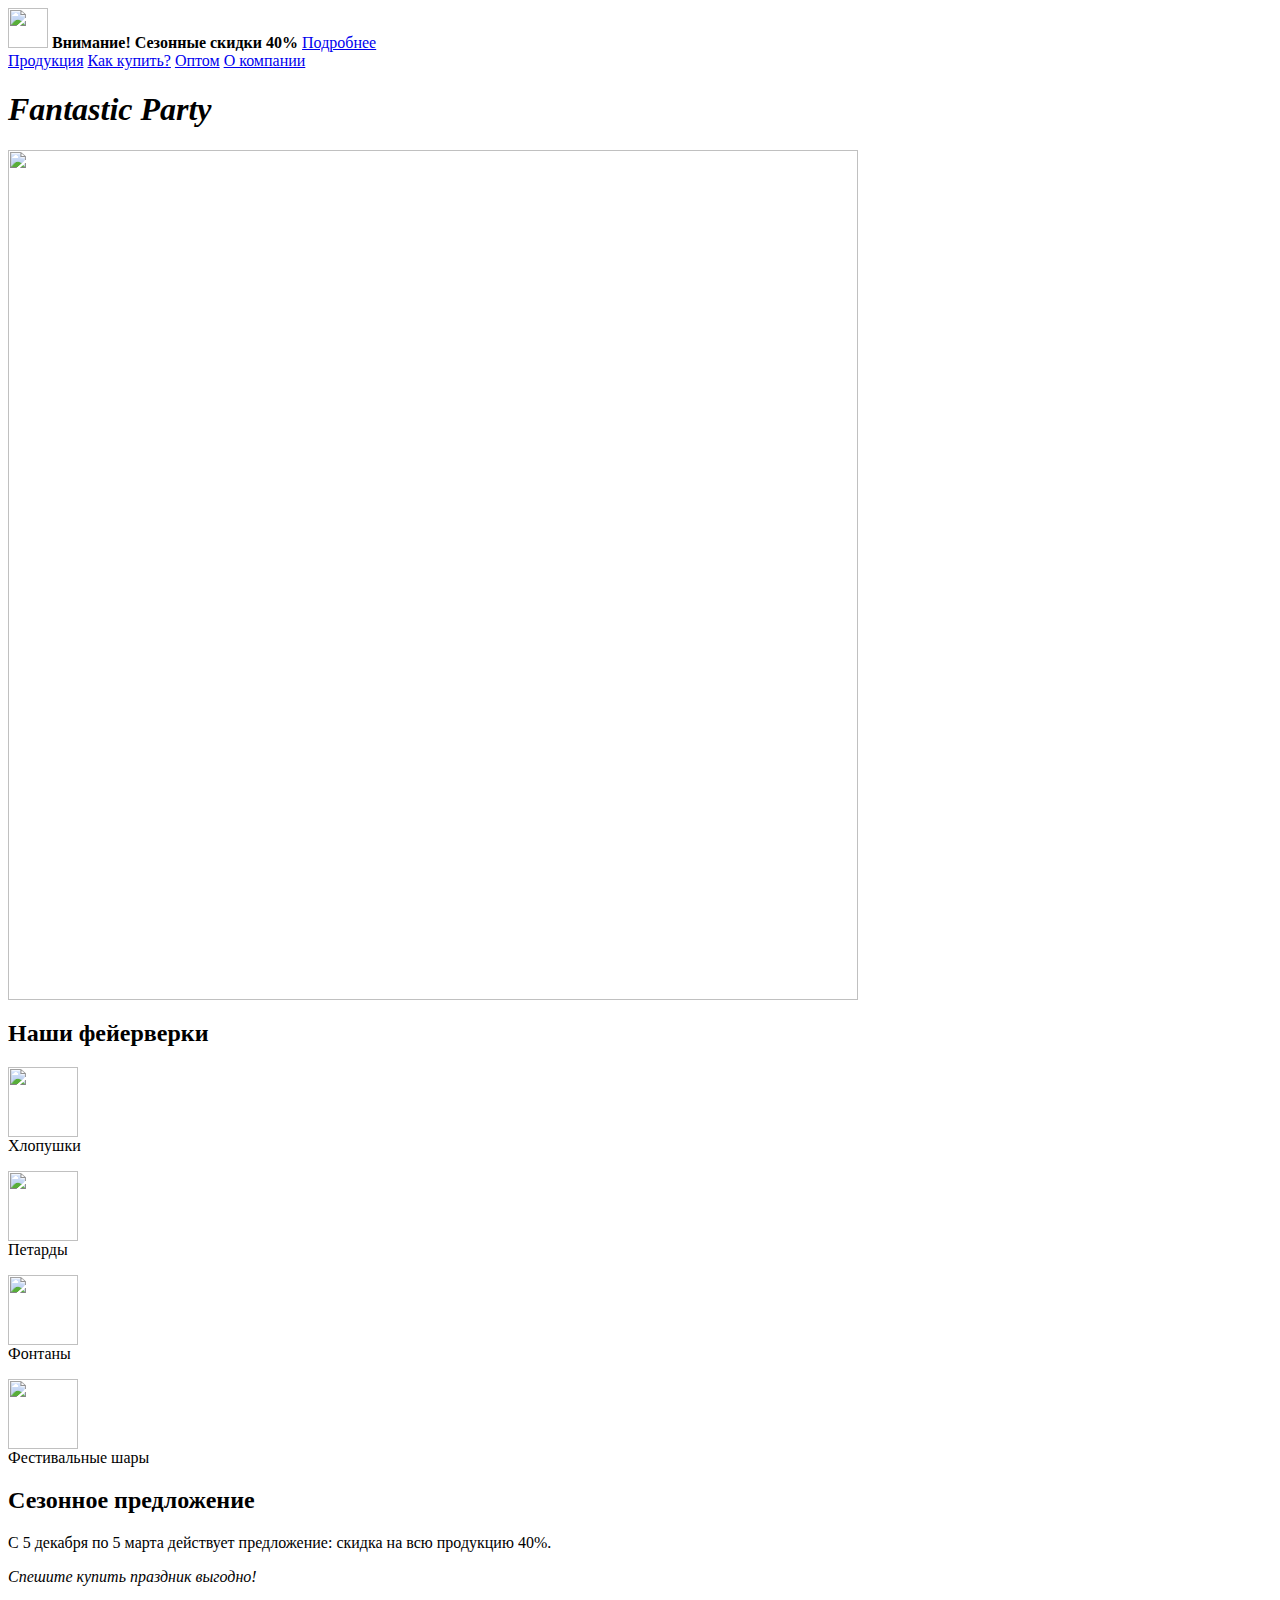
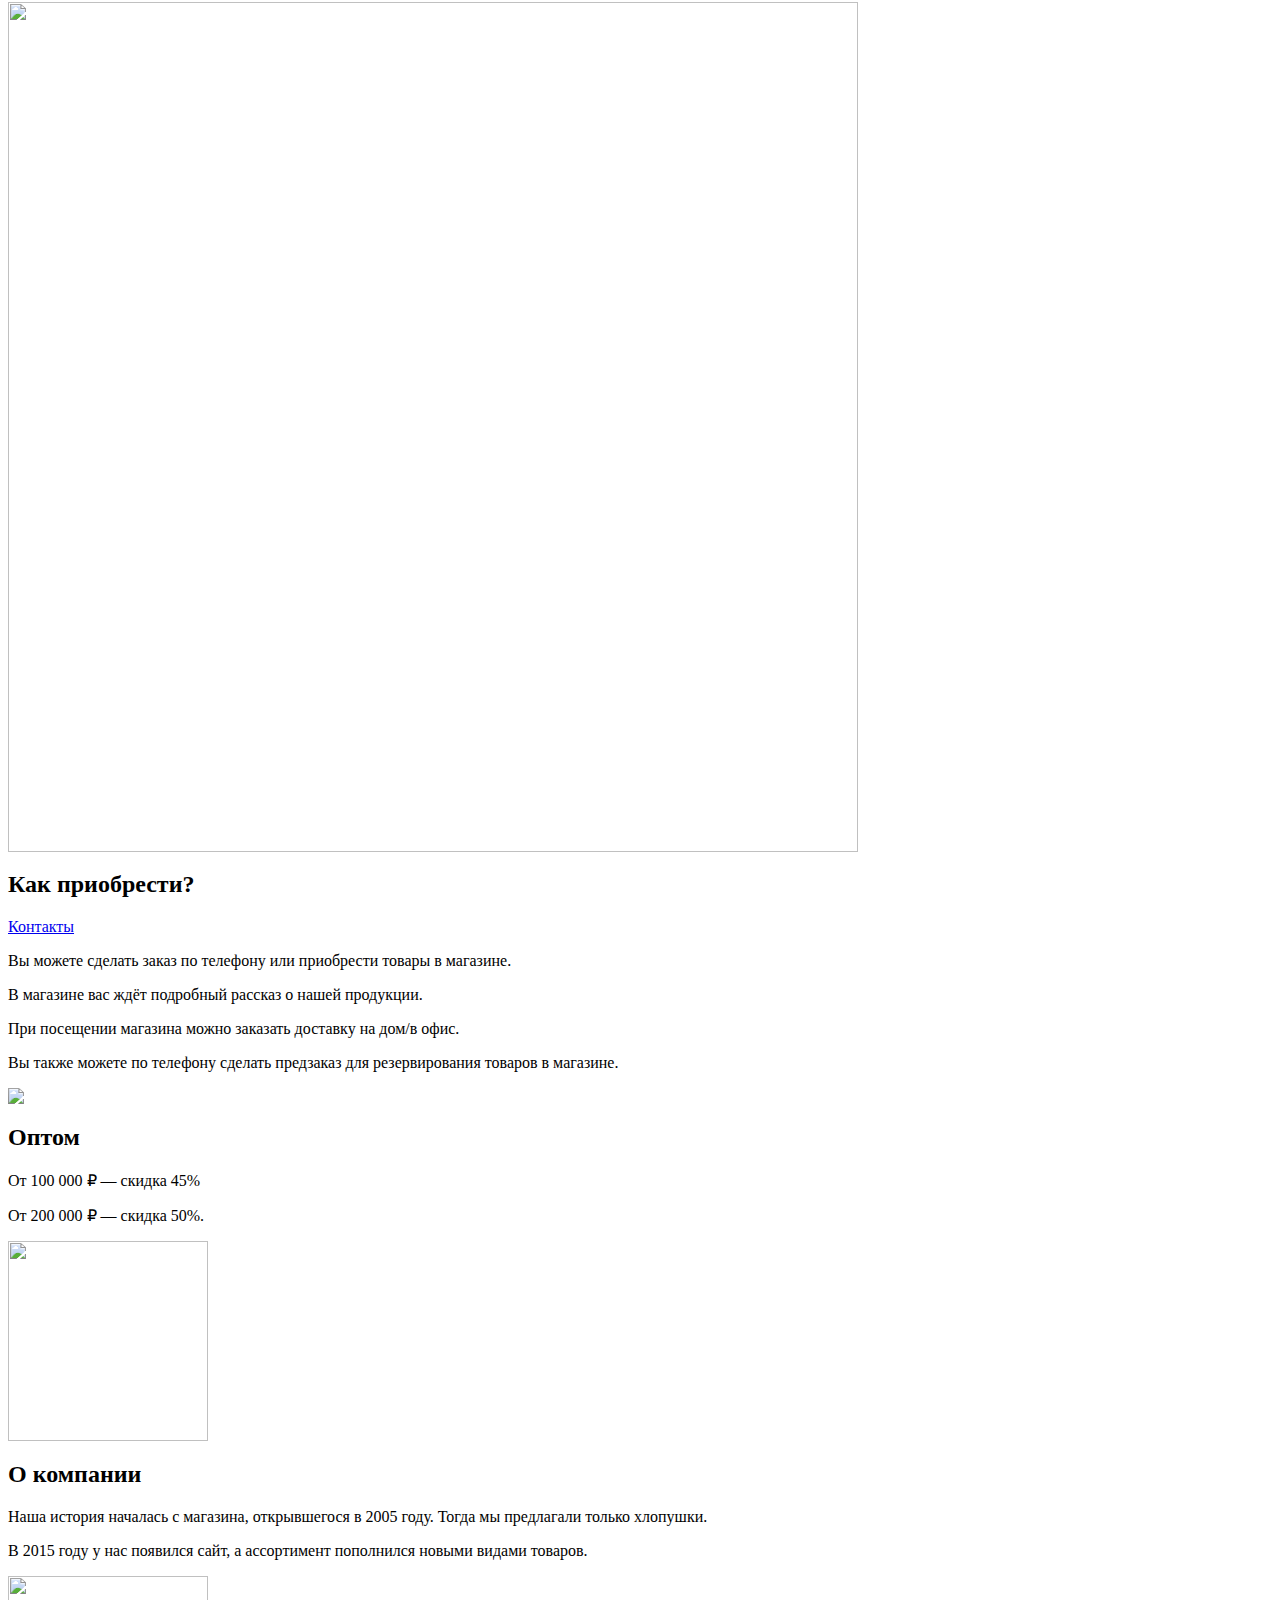
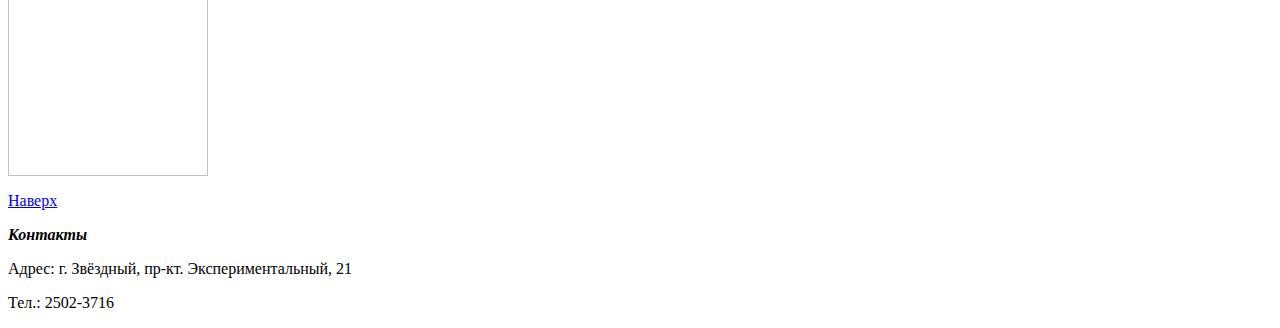
==== index.html @ 53d6efcf "Create index.html" ====
<html>
    <body>
        <header>
            <img id ="logo" src="/uploads/2020/12/logo_0_1607675596.svg" height="40px"/>
            <b>Внимание! Сезонные скидки 40% </b><a href="#discount">Подробнее</a>
        </header>
        <main>
            <nav>
                <a href="#price">Продукция</a>
                <a href="#delivery">Как купить?</a>
                <a href="#wholesale">Оптом</a>
                <a href="#about_us">О компании</a>
            </nav>
            <h1><i>Fantastic Party</i></h1>
            <img src="/uploads/2020/12/fireworks-2731725_1920_0_1607673819.jpg" width="850px"/>
            <h2 id="price">Наши фейерверки</h2>
            <p>
                <p><img src="/uploads/2020/12/%D1%85%D0%BB%D0%BE%D0%BF%D1%83%D1%88%D0%BA%D0%B0_0_1607673818.svg" width="70px"/><br/>Хлопушки</p>
                <p><img src="/uploads/2020/12/%D0%BF%D0%B5%D1%82%D0%B0%D1%80%D0%B4%D0%B0_0_1607673817.svg" width="70px"/><br/>Петарды</p>
                <p><img src="/uploads/2020/12/%D1%84%D0%BE%D0%BD%D1%82%D0%B0%D0%BD_0_1607673817.svg" width="70px"/><br/>Фонтаны</p>
                <p><img src="/uploads/2020/12/%D1%88%D0%B0%D1%80_0_1607673818.svg" width="70px"/><br/>Фестивальные шары</p>
            </p>
            <h2 id="discount">Сезонное предложение</h2>
            <p>С 5 декабря по 5 марта действует предложение: скидка на всю продукцию 40%.</p>
            <p>
                <i>Спешите купить праздник выгодно!</i>
            </p>
            <img src="/uploads/2020/12/%D1%81%D0%B5%D0%B7%D0%BE%D0%BD%D0%BD%D1%8B%D0%B5%20%D1%81%D0%BA%D0%B8%D0%B4%D0%BA%D0%B8_0_1607673818.jpg" width="850px"/>
            <h2 id="delivery">Как приобрести?</h2>
            <a href="#contacts">Контакты</a>
            <p>Вы можете сделать заказ по телефону или приобрести товары в магазине.</p>
            <p>В магазине вас ждёт подробный рассказ о нашей продукции.</p>
            <p>При посещении магазина можно заказать доставку на дом/в офис.</p>
            <p>Вы также можете по телефону сделать предзаказ для резервирования товаров в магазине.</p>
            <img src="/uploads/2020/12/%D0%BF%D0%BE%D0%BA%D1%83%D0%BF%D0%BA%D0%B0_0_1607673818.png"/>
            <h2 id="wholesale">Оптом</h2>
            <p>От 100 000 ₽ — скидка 45%</p>
            <p>От 200 000 ₽ — скидка 50%.</p>
            <img src="/uploads/2020/12/%D0%BE%D0%BF%D1%82_0_1607673818.png" width="200px"/>
            <h2 id="about_us">О компании</h2>
            <p>Наша история началась с магазина, открывшегося в 2005 году. Тогда мы предлагали только хлопушки.</p>
            <p>В 2015 году у нас появился сайт, а ассортимент пополнился новыми видами товаров.</p>
            <img src="/uploads/2020/12/arrows-2023449_1920_0_1607674211.png" width="200px"/><br/>
            <p><a href="#logo">Наверх</a></p>
        </main>
        <footer>
            <p id="contacts"><b><i>Контакты</i></b></p>
            <p>Адрес: г. Звёздный, пр-кт. Экспериментальный, 21</p>
            <p>Тел.: 2502-3716</p>
        </footer>
    </body>
</html>
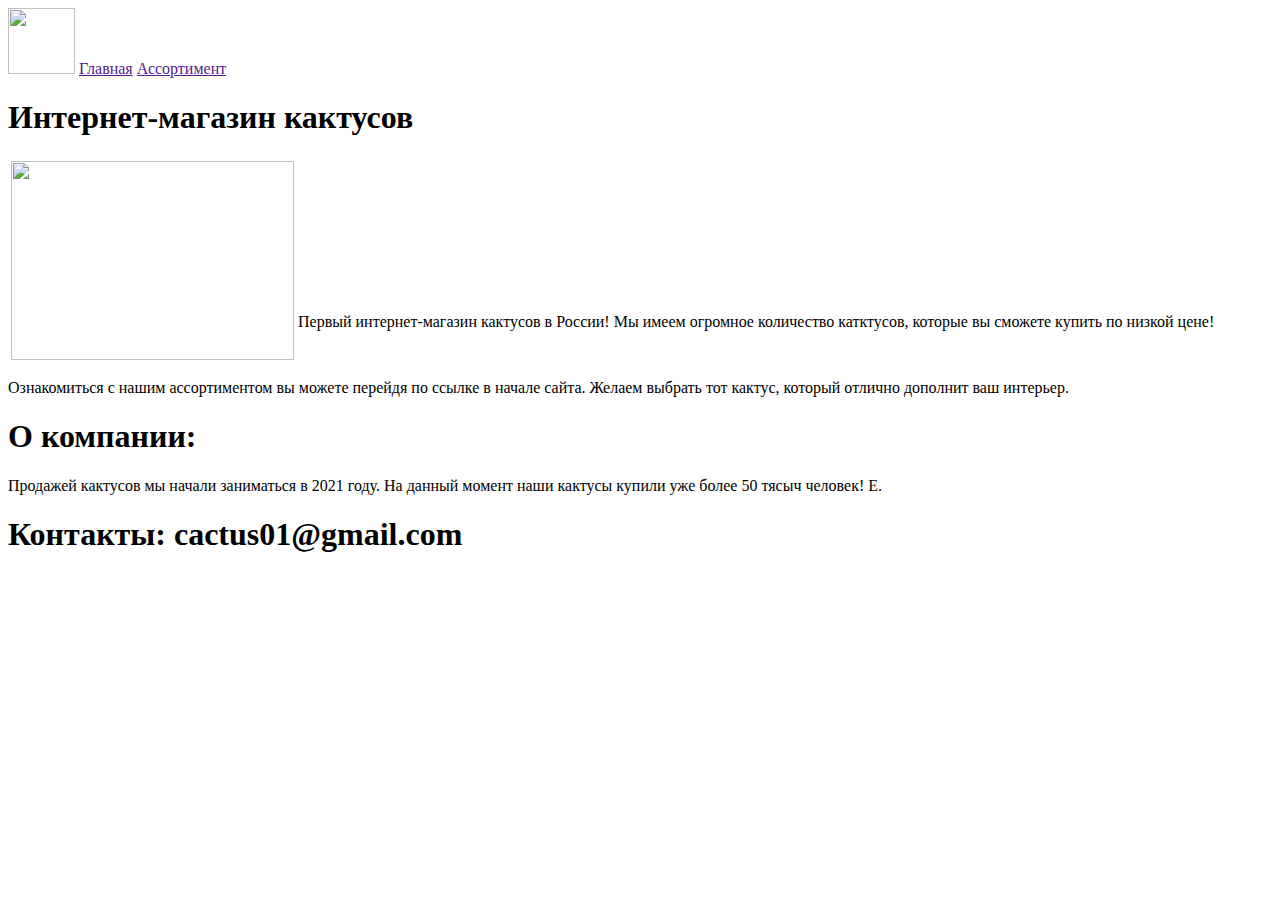
==== commit abbc09d7: "Update index.html" ====
--- a/index.html
+++ b/index.html
@@ -1,52 +1,28 @@
 <html>
-    <body>
-        <header>
-            <img id ="logo" src="/uploads/2020/12/logo_0_1607675596.svg" height="40px"/>
-            <b>Внимание! Сезонные скидки 40% </b><a href="#discount">Подробнее</a>
-        </header>
-        <main>
-            <nav>
-                <a href="#price">Продукция</a>
-                <a href="#delivery">Как купить?</a>
-                <a href="#wholesale">Оптом</a>
-                <a href="#about_us">О компании</a>
-            </nav>
-            <h1><i>Fantastic Party</i></h1>
-            <img src="/uploads/2020/12/fireworks-2731725_1920_0_1607673819.jpg" width="850px"/>
-            <h2 id="price">Наши фейерверки</h2>
-            <p>
-                <p><img src="/uploads/2020/12/%D1%85%D0%BB%D0%BE%D0%BF%D1%83%D1%88%D0%BA%D0%B0_0_1607673818.svg" width="70px"/><br/>Хлопушки</p>
-                <p><img src="/uploads/2020/12/%D0%BF%D0%B5%D1%82%D0%B0%D1%80%D0%B4%D0%B0_0_1607673817.svg" width="70px"/><br/>Петарды</p>
-                <p><img src="/uploads/2020/12/%D1%84%D0%BE%D0%BD%D1%82%D0%B0%D0%BD_0_1607673817.svg" width="70px"/><br/>Фонтаны</p>
-                <p><img src="/uploads/2020/12/%D1%88%D0%B0%D1%80_0_1607673818.svg" width="70px"/><br/>Фестивальные шары</p>
-            </p>
-            <h2 id="discount">Сезонное предложение</h2>
-            <p>С 5 декабря по 5 марта действует предложение: скидка на всю продукцию 40%.</p>
-            <p>
-                <i>Спешите купить праздник выгодно!</i>
-            </p>
-            <img src="/uploads/2020/12/%D1%81%D0%B5%D0%B7%D0%BE%D0%BD%D0%BD%D1%8B%D0%B5%20%D1%81%D0%BA%D0%B8%D0%B4%D0%BA%D0%B8_0_1607673818.jpg" width="850px"/>
-            <h2 id="delivery">Как приобрести?</h2>
-            <a href="#contacts">Контакты</a>
-            <p>Вы можете сделать заказ по телефону или приобрести товары в магазине.</p>
-            <p>В магазине вас ждёт подробный рассказ о нашей продукции.</p>
-            <p>При посещении магазина можно заказать доставку на дом/в офис.</p>
-            <p>Вы также можете по телефону сделать предзаказ для резервирования товаров в магазине.</p>
-            <img src="/uploads/2020/12/%D0%BF%D0%BE%D0%BA%D1%83%D0%BF%D0%BA%D0%B0_0_1607673818.png"/>
-            <h2 id="wholesale">Оптом</h2>
-            <p>От 100 000 ₽ — скидка 45%</p>
-            <p>От 200 000 ₽ — скидка 50%.</p>
-            <img src="/uploads/2020/12/%D0%BE%D0%BF%D1%82_0_1607673818.png" width="200px"/>
-            <h2 id="about_us">О компании</h2>
-            <p>Наша история началась с магазина, открывшегося в 2005 году. Тогда мы предлагали только хлопушки.</p>
-            <p>В 2015 году у нас появился сайт, а ассортимент пополнился новыми видами товаров.</p>
-            <img src="/uploads/2020/12/arrows-2023449_1920_0_1607674211.png" width="200px"/><br/>
-            <p><a href="#logo">Наверх</a></p>
-        </main>
-        <footer>
-            <p id="contacts"><b><i>Контакты</i></b></p>
-            <p>Адрес: г. Звёздный, пр-кт. Экспериментальный, 21</p>
-            <p>Тел.: 2502-3716</p>
-        </footer>
-    </body>
+  <head>
+    <title>магазин кактусов</title>
+    <link href="style.css" type="text/css" rel="stylesheet">
+    <head>
+   <header>
+       <img width="67" height="66" src="https://github.com/Apollinaria23432/nut/blob/main/image%201.png?raw=true">
+        <a href="">Главная</a>
+        <a href="">Ассортимент</a>
+   </header>
+
+   <main>
+        <h1>Интернет-магазин кактусов</h1>
+        <table>
+            <tr>
+                <td><img width="283" height="199" src="https://github.com/Apollinaria23432/nut/blob/main/image%201%20(1).png?raw=true"> </td>
+                <td><br><br><br><br><br><br><p>Первый интернет-магазин кактусов в России! Мы имеем огромное количество катктусов, которые вы сможете купить по низкой цене!</p> </td>
+            </tr>
+        </table>
+        <p>      Ознакомиться с нашим ассортиментом вы можете перейдя по ссылке в начале сайта. Желаем выбрать тот кактус, который отлично дополнит ваш интерьер.    </p>
+        <h1>О компании:</h1>
+        <p>Продажей кактусов мы начали заниматься в 2021 году. На данный момент наши кактусы купили уже более 50 тясыч человек! Е.</p>
+   </main>
+
+   <footer>
+        <h1>Контакты: cactus01@gmail.com</h1>
+   </footer>
 </html>
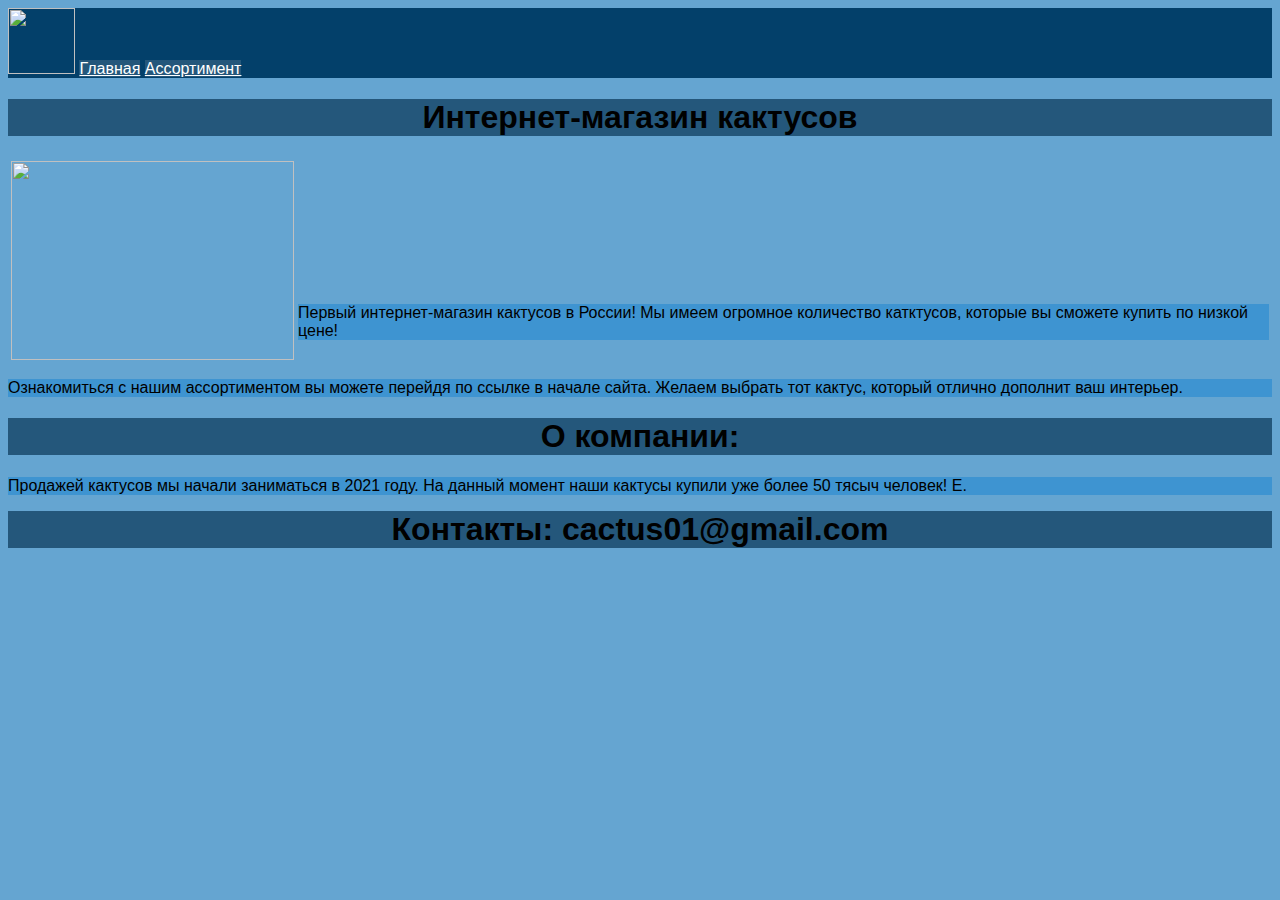
==== commit 1f33ec63: "Update index.html" ====
--- a/index.html
+++ b/index.html
@@ -5,8 +5,8 @@
     <head>
    <header>
        <img width="67" height="66" src="https://github.com/Apollinaria23432/nut/blob/main/image%201.png?raw=true">
-        <a href="">Главная</a>
-        <a href="">Ассортимент</a>
+        <a href="https://apollinaria23432.github.io/kkjmnji/">Главная</a>
+        <a href="page2">Ассортимент</a>
    </header>
 
    <main>
--- a/style.css
+++ b/style.css
@@ -0,0 +1,34 @@
+body {
+    font-family: sans-serif;
+    background-color: #65A5D1;
+}
+footer h1{
+    margin: 10px 0px 10px 0px;
+}
+
+header{
+    background-color: #03406A;
+}
+
+footer{
+    background-color: #03406A;
+}
+h1{
+    text-align: center;
+    background-color: #24577B;
+}
+a{
+    color:white ;
+    background-color: #24577B;
+}
+
+p{
+    background-color: #3E94D1;
+}
+main,footer{
+    background-color: #65A5D1;
+}
+td h2{
+    background-color: #3E94D1;
+}
+
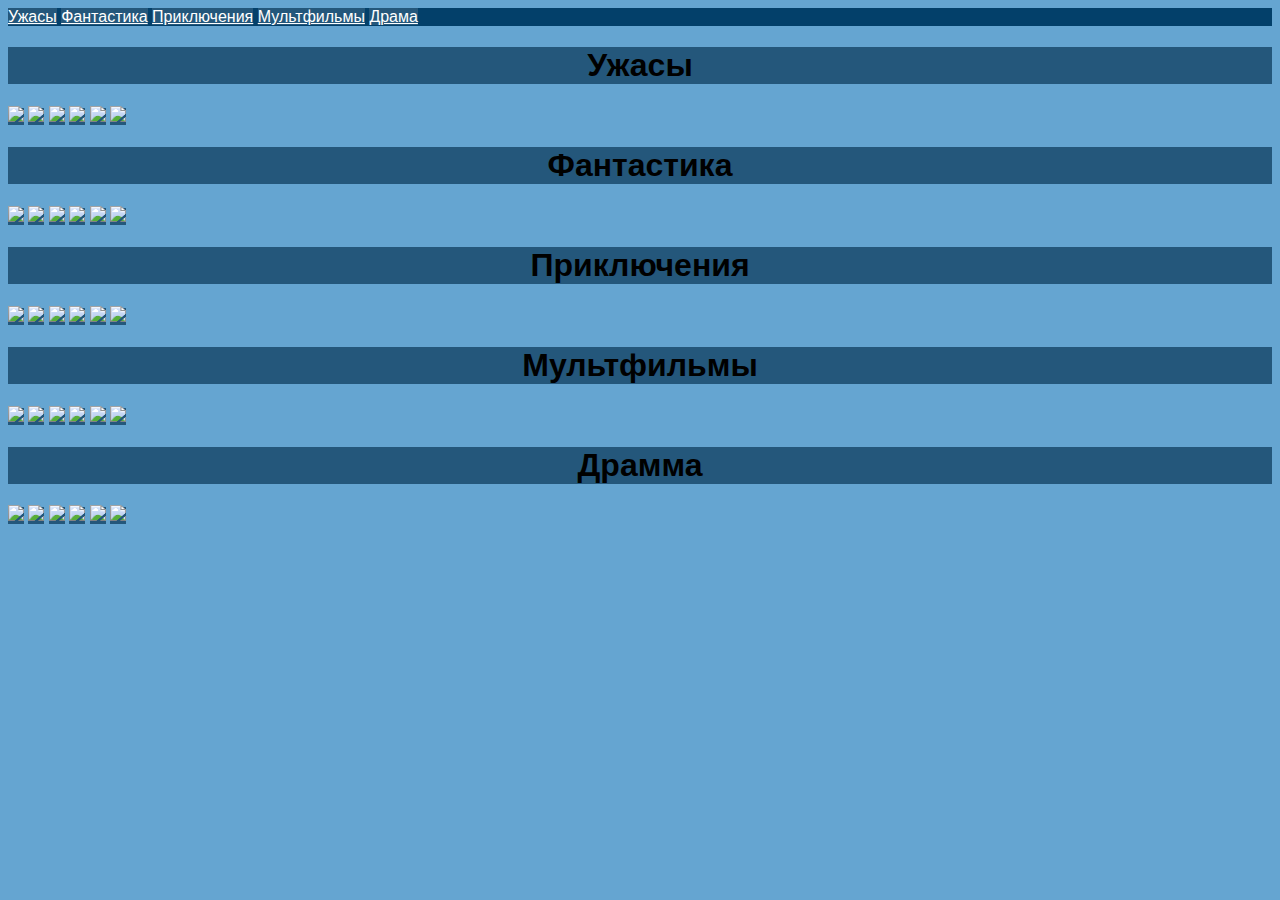
==== commit 1000e8df: "Update index.html" ====
--- a/index.html
+++ b/index.html
@@ -1,28 +1,58 @@
 <html>
   <head>
-    <title>магазин кактусов</title>
+    <title>кинопоиск</title>
     <link href="style.css" type="text/css" rel="stylesheet">
     <head>
-   <header>
-       <img width="67" height="66" src="https://github.com/Apollinaria23432/nut/blob/main/image%201.png?raw=true">
-        <a href="https://apollinaria23432.github.io/kkjmnji/">Главная</a>
-        <a href="page2">Ассортимент</a>
-   </header>
-
-   <main>
-        <h1>Интернет-магазин кактусов</h1>
-        <table>
-            <tr>
-                <td><img width="283" height="199" src="https://github.com/Apollinaria23432/nut/blob/main/image%201%20(1).png?raw=true"> </td>
-                <td><br><br><br><br><br><br><p>Первый интернет-магазин кактусов в России! Мы имеем огромное количество катктусов, которые вы сможете купить по низкой цене!</p> </td>
-            </tr>
-        </table>
-        <p>      Ознакомиться с нашим ассортиментом вы можете перейдя по ссылке в начале сайта. Желаем выбрать тот кактус, который отлично дополнит ваш интерьер.    </p>
-        <h1>О компании:</h1>
-        <p>Продажей кактусов мы начали заниматься в 2021 году. На данный момент наши кактусы купили уже более 50 тясыч человек! Е.</p>
-   </main>
-
-   <footer>
-        <h1>Контакты: cactus01@gmail.com</h1>
-   </footer>
+<header>
+    <a href="#dged">Ужасы</a>
+    <a href="#cdef">Фантастика</a>
+    <a href="#dcdcd">Приключения</a>
+    <a href="#lgwskl"> Мультфильмы</a>
+    <a href="#dmdmkdk">Драма</a>
+</header>
+<h1 id="dged">Ужасы</h1>
+<div class="posters">
+<a href="https://www.youtube.com/watch?v=NKlkRdeCZzU&ab_channel=FilmInfo"><img class="poster" src="https://github.com/Apollinaria23432/efgrthd/blob/main/kfslk.jpg?raw=true"></a>
+<a href="https://www.youtube.com/watch?v=HD7G2DQJe7M"><img class="poster" src="https://avatars.mds.yandex.net/get-kinopoisk-image/4303601/8a788174-1bea-4651-9ec4-4b3496776dcf/600x900"></a>
+<a href="https://www.youtube.com/watch?v=KQnviYT6Pl4"><img class="poster" src="https://github.com/Apollinaria23432/efgrthd/blob/main/poster.jpg?raw=true"></a>
+<a href="https://www.youtube.com/watch?v=7DDWP8H1MWg"><img class="poster" src="https://github.com/Apollinaria23432/efgrthd/blob/main/%D0%91%D0%B5%D0%B7%20%D0%BD%D0%B0%D0%B7%D0%B2%D0%B0%D0%BD%D0%B8%D1%8F.jpg?raw=true"></a>
+<a href="https://www.youtube.com/watch?v=O778H69rJ0g"><img class="poster" src="https://github.com/Apollinaria23432/efgrthd/blob/main/d668ccda703c4b5197fe0bc4ba8c.jpg?raw=true"></a>
+<a href="https://www.youtube.com/watch?v=uft3xKRlQrA"><img class="poster" src="https://github.com/Apollinaria23432/efgrthd/blob/main/%D0%91%D0%B5%D0%B7%20%D0%BD%D0%B0%D0%B7%D0%B2%D0%B0%D0%BD%D0%B8%D1%8F%20(1).jpg?raw=true"></a>
+</div>
+<h1 id="cdef">Фантастика</h1>
+<div class="posters">
+<a href="https://www.youtube.com/watch?v=4oNzzlpTX5I"><img class="poster" src="https://github.com/Apollinaria23432/kkjmnji/blob/main/817980.492x694.jpg?raw=true"></a>
+<a href="https://www.youtube.com/watch?v=PE6TPoXzb2c"><img class="poster" src="https://github.com/Apollinaria23432/kkjmnji/blob/main/realnye-pacany-protiv-zombi-97-1606750627.jpg?raw=true"></a>
+<a href="https://www.youtube.com/watch?v=ptsfQmADxkg"><img class="poster" src="https://github.com/Apollinaria23432/kkjmnji/blob/main/kukolnik-100-1679334719.png?raw=true"></a>
+<a href="https://www.youtube.com/watch?v=l1llfgbMFRM"><img class="poster" src="https://github.com/Apollinaria23432/kkjmnji/blob/main/acb59318c76683bf3dcb8b7d5e86c7c6.jpg?raw=true"></a>
+<a href="https://www.youtube.com/watch?v=n7GlLxV_Igk"><img class="poster" src="https://github.com/Apollinaria23432/kkjmnji/blob/main/5517f2eb675b7e4785ebe48972eb3d.jpg?raw=true"></a>
+<a href="https://www.youtube.com/watch?v=PRP4orhBhy8"><img class="poster" src="https://github.com/Apollinaria23432/kkjmnji/blob/main/92b9db503ae64c8294a0c375e086fb78.jpg?raw=true"></a>
+</div>
+<h1 id="dcdcd">Приключения</h1>
+<div class="posters">
+<a href="https://www.youtube.com/watch?v=8boDijBMF0M"><img class="poster" src="https://github.com/Apollinaria23432/kkjmnji/blob/main/volshebnaya-fleyta-40-1679930094.png?raw=true"></a>
+<a href="https://www.youtube.com/watch?v=poBI837NxbI"><img class="poster" src="https://github.com/Apollinaria23432/kkjmnji/blob/main/%D0%91%D0%B5%D0%B7%20%D0%BD%D0%B0%D0%B7%D0%B2%D0%B0%D0%BD%D0%B8%D1%8F%20(2).jpg?raw=true"></a>
+<a href="https://www.youtube.com/watch?v=4HFlPcX2HFo"><img class="poster" src="https://github.com/Apollinaria23432/kkjmnji/blob/main/1680005311-372494799-avatar-put-vody.jpg?raw=true"></a>
+<a href="https://www.youtube.com/watch?v=cSSNrRiIHi8"><img class="poster" src="https://github.com/Apollinaria23432/kkjmnji/blob/main/6753ef87d20b19d6e27d05d5fb0dd7.jpg?raw=true"></a>
+<a href="https://www.youtube.com/watch?v=Dy7w4g_gwIk"><img class="poster" src="https://github.com/Apollinaria23432/kkjmnji/blob/main/%D0%91%D0%B5%D0%B7%20%D0%BD%D0%B0%D0%B7%D0%B2%D0%B0%D0%BD%D0%B8%D1%8F%20(3).jpg?raw=true"></a>
+<a href="https://www.youtube.com/watch?v=gQ13foC86P4"><img class="poster" src="https://github.com/Apollinaria23432/kkjmnji/blob/main/acb59318c76683bf3dcb8b7d5e86c7c6.jpg?raw=true"></a>
+</div>
+<h1 id="lgwskl">Мультфильмы</h1>
+<div class="posters">
+<a href="https://www.youtube.com/watch?v=EM2zb-1LH-I"><img class="poster" src="https://github.com/Apollinaria23432/kkjmnji/blob/main/snezhnaya-koroleva-razmorozka-36-1673894555.png?raw=true"></a>
+<a href="https://www.youtube.com/watch?v=e0kH4OA6RgM"><img class="poster" src="https://github.com/Apollinaria23432/kkjmnji/blob/main/164986.jpg?raw=true"></a>
+<a href="https://www.youtube.com/watch?v=dD3vwqldhZE"><img class="poster" src="https://github.com/Apollinaria23432/kkjmnji/blob/main/%D0%91%D0%B5%D0%B7%20%D0%BD%D0%B0%D0%B7%D0%B2%D0%B0%D0%BD%D0%B8%D1%8F%20(4).jpg?raw=true"></a>
+<a href="https://www.youtube.com/watch?v=XK8lVvbZWOQ"><img class="poster" src="https://github.com/Apollinaria23432/kkjmnji/blob/main/49600181-2362949.jpg?raw=true"></a>
+<a href="https://www.youtube.com/watch?v=e9-qKTXrP38"><img class="poster" src="https://github.com/Apollinaria23432/kkjmnji/blob/main/%D0%91%D0%B5%D0%B7%20%D0%BD%D0%B0%D0%B7%D0%B2%D0%B0%D0%BD%D0%B8%D1%8F%20(5).jpg?raw=true"></a>
+<a href="https://www.youtube.com/watch?v=xzyZ58FkKT4"><img class="poster" src="https://github.com/Apollinaria23432/kkjmnji/blob/main/%D0%91%D0%B5%D0%B7%20%D0%BD%D0%B0%D0%B7%D0%B2%D0%B0%D0%BD%D0%B8%D1%8F%20(6).jpg?raw=true"></a>
+</div>
+<h1 id="dmdmkdk">Драмма</h1>
+<div class="posters">
+<a href="https://www.youtube.com/watch?v=PKBKmaOFlsg"><img class="poster" src="https://github.com/Apollinaria23432/kkjmnji/blob/main/%D0%91%D0%B5%D0%B7%20%D0%BD%D0%B0%D0%B7%D0%B2%D0%B0%D0%BD%D0%B8%D1%8F%20(7).jpg?raw=true"></a>
+<a href="https://www.youtube.com/watch?v=jMHDCkoMvb8"><img class="poster" src="https://github.com/Apollinaria23432/kkjmnji/blob/main/%D0%91%D0%B5%D0%B7%20%D0%BD%D0%B0%D0%B7%D0%B2%D0%B0%D0%BD%D0%B8%D1%8F%20(8).jpg?raw=true"></a>
+<a href="https://www.youtube.com/watch?v=n7ih57t7ZZA"><img class="poster" src="https://github.com/Apollinaria23432/kkjmnji/blob/main/images%20(4).jpg?raw=true"></a>
+<a href="https://www.youtube.com/watch?v=SiHsyacnfMM"><img class="poster" src="https://github.com/Apollinaria23432/kkjmnji/blob/main/319394.jpg?raw=true"></a>
+<a href="https://www.youtube.com/watch?v=3PagX93qtR4"><img class="poster" src="https://github.com/Apollinaria23432/kkjmnji/blob/main/1680002127_orig.jpg?raw=true"></a>
+<a href="https://www.youtube.com/watch?v=GaAelRnCAJQ"><img class="poster" src="https://github.com/Apollinaria23432/kkjmnji/blob/main/Screenshot-4.png?raw=true"></a>
+</div>
 </html>
--- a/style.css
+++ b/style.css
@@ -31,4 +31,9 @@
 td h2{
     background-color: #3E94D1;
 }
-
+table{
+    margin:0 auto 0 auto
+}
+main{
+    width: 600px;
+}
